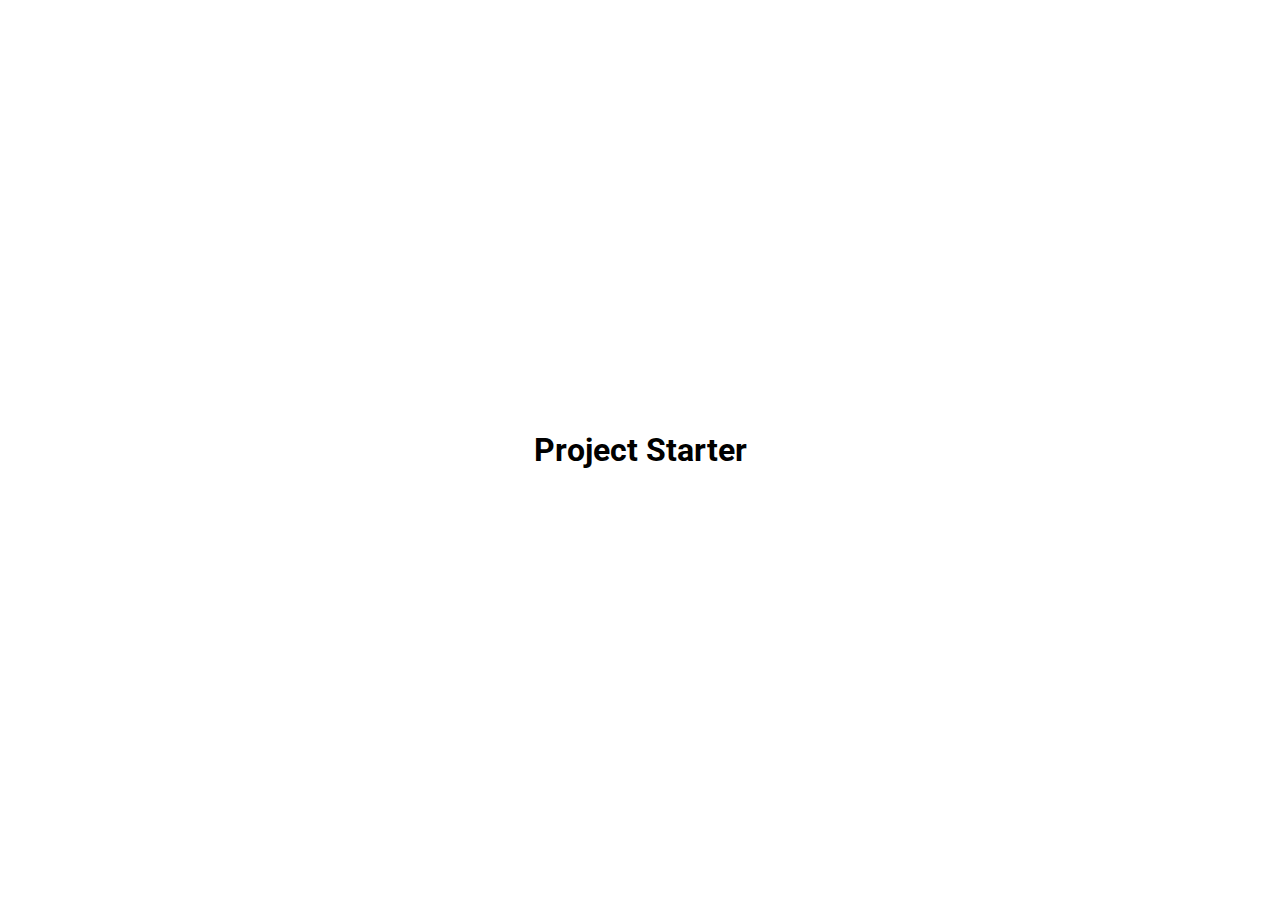
==== 10. LOTR Quote Bot/index.html @ 5a69c1d1 "10. LOTR Quote Bot" ====
<!DOCTYPE html>
<html lang="en">

<head>
    <meta charset="UTF-8">
    <meta http-equiv="X-UA-Compatible" content="IE=edge">
    <meta name="viewport" content="width=device-width, initial-scale=1.0">
    <!-- <link rel="stylesheet" href="https://cdnjs.cloudflare.com/ajax/libs/font-awesome/6.0.0-beta3/css/all.min.css"
        integrity="sha512-Fo3rlrZj/k7ujTnHg4CGR2D7kSs0v4LLanw2qksYuRlEzO+tcaEPQogQ0KaoGN26/zrn20ImR1DfuLWnOo7aBA=="
        crossorigin="anonymous" referrerpolicy="no-referrer" /> -->
    <link rel="stylesheet" href="style.css">
    <title>LOTR Quote Bot</title>
</head>

<body>

    <h1>Project Starter</h1>

    <script src="script.js"></script>
</body>

</html>
---- 10. LOTR Quote Bot/style.css ----
@import url('https://fonts.googleapis.com/css2?family=Roboto:wght@400;700&display=swap');

* {
    box-sizing: border-box;
}

body {
    font-family: 'Roboto', sans-serif;
    display: flex;
    flex-direction: column;
    align-items: center;
    justify-content: center;
    height: 100vh;
    overflow: hidden;
    margin: 0;
}
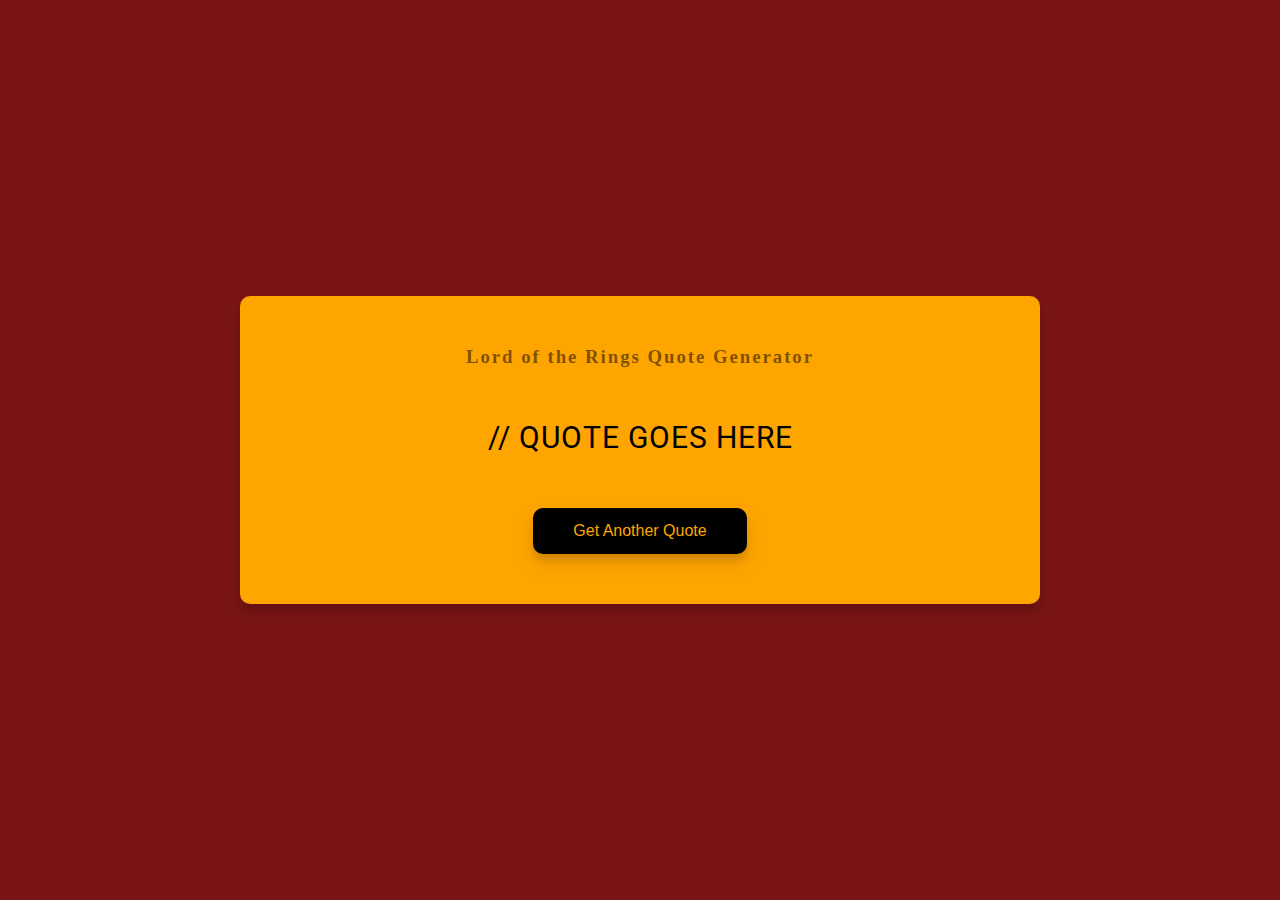
==== commit 94e5765f: "10. LOTR HTMLCSS Done" ====
--- a/10. LOTR Quote Bot/index.html
+++ b/10. LOTR Quote Bot/index.html
@@ -14,7 +14,13 @@
 
 <body>
 
-    <h1>Project Starter</h1>
+    <div class="container">
+        <h3>Lord of the Rings Quote Generator</h3>
+        <div id="quote" class="quote">
+            // QUOTE GOES HERE
+        </div>
+        <button id="quoteBtn" class="btn">Get Another Quote</button>
+    </div>
 
     <script src="script.js"></script>
 </body>
--- a/10. LOTR Quote Bot/style.css
+++ b/10. LOTR Quote Bot/style.css
@@ -4,7 +4,13 @@
     box-sizing: border-box;
 }
 
+@font-face {
+    font-family: 'MiddleEarth';
+    src: url('/fonts/middleearth.ttf');
+}
+
 body {
+    background-color: rgb(122, 21, 21);
     font-family: 'Roboto', sans-serif;
     display: flex;
     flex-direction: column;
@@ -13,4 +19,50 @@
     height: 100vh;
     overflow: hidden;
     margin: 0;
+    padding:20px;
 }
+
+.container {
+    background-color: orange;
+    border-radius:10px;
+    box-shadow: 0 10px 20px rgba(0,0,0,0.1), 0 6px 6px rgba(0,0,0,0.1);
+    padding: 50px 20px;
+    text-align: center;
+    max-width: 100%;
+    width: 800px;
+     
+}
+
+h3 {
+    font-family: 'MiddleEarth';
+    margin:0;
+    opacity:0.5;
+    letter-spacing: 2px;
+}
+
+.quote {
+    font-size: 30px;
+    letter-spacing: 1px;
+    line-height:40px;
+    margin:50px auto;
+    max-width:600px;
+}
+
+.btn {
+    background-color: black;
+    color: orange;
+    border:0;
+    border-radius:10px;
+    box-shadow: 0 10px 20px rgba(0,0,0,0.1), 0 6px 6px rgba(0,0,0,0.1);
+    padding: 14px 40px;
+    font-size: 16px;
+    cursor: pointer;
+}
+
+.btn:active {
+    transform: scale(0.98);
+}
+
+.btn:focus {
+    outline:0;
+}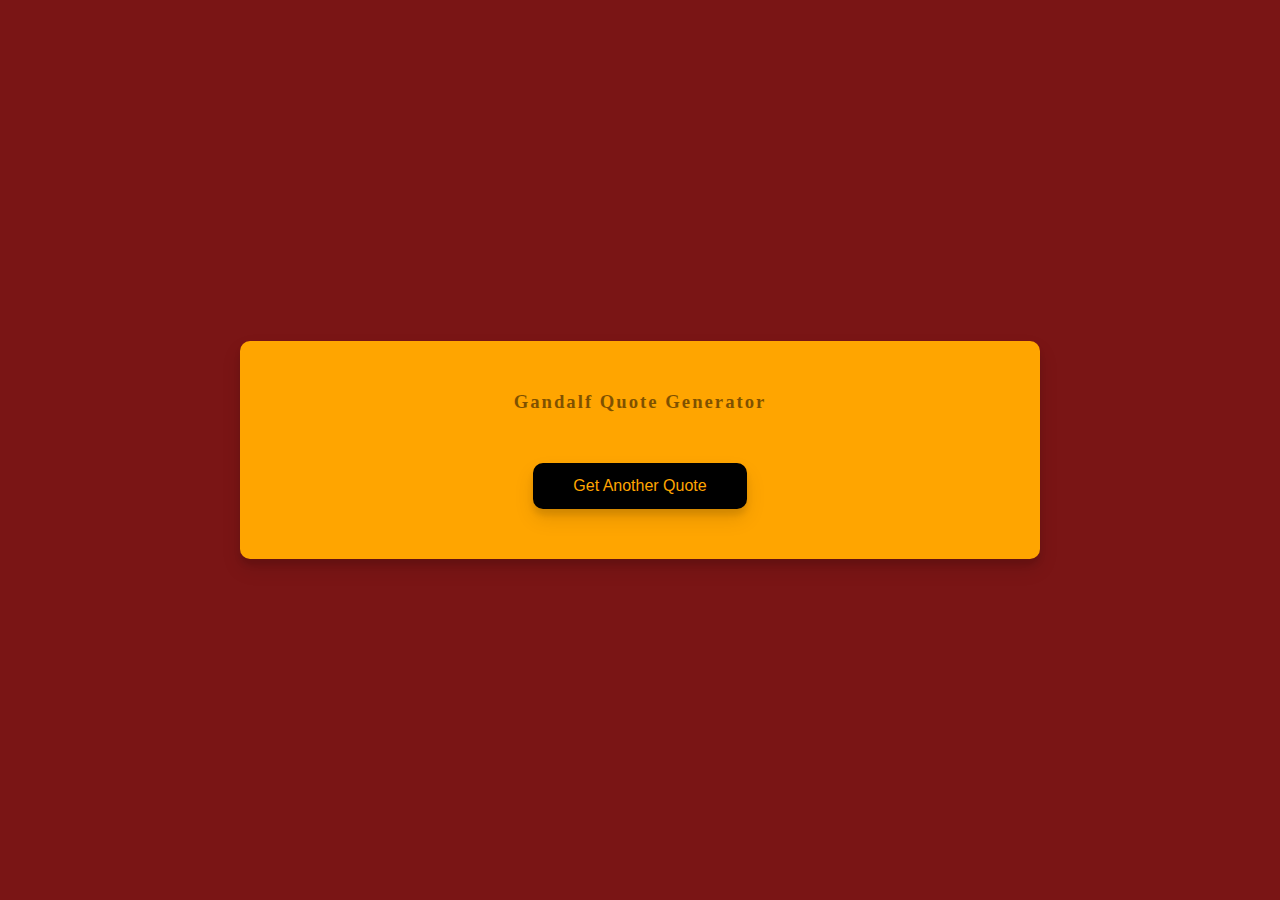
==== commit 7e5f6de2: "10. Gandalf Quote Bot working" ====
--- a/10. LOTR Quote Bot/index.html
+++ b/10. LOTR Quote Bot/index.html
@@ -15,9 +15,9 @@
 <body>
 
     <div class="container">
-        <h3>Lord of the Rings Quote Generator</h3>
+        <h3>Gandalf Quote Generator</h3>
         <div id="quote" class="quote">
-            // QUOTE GOES HERE
+
         </div>
         <button id="quoteBtn" class="btn">Get Another Quote</button>
     </div>
--- a/10. LOTR Quote Bot/style.css
+++ b/10. LOTR Quote Bot/style.css
@@ -7,6 +7,11 @@
 @font-face {
     font-family: 'MiddleEarth';
     src: url('/fonts/middleearth.ttf');
+}
+
+@font-face {
+    font-family: 'Men';
+    src: url('/fonts/men.ttf');
 }
 
 body {
@@ -65,4 +70,8 @@
 
 .btn:focus {
     outline:0;
+}
+
+.quote {
+    font-family: men;
 }